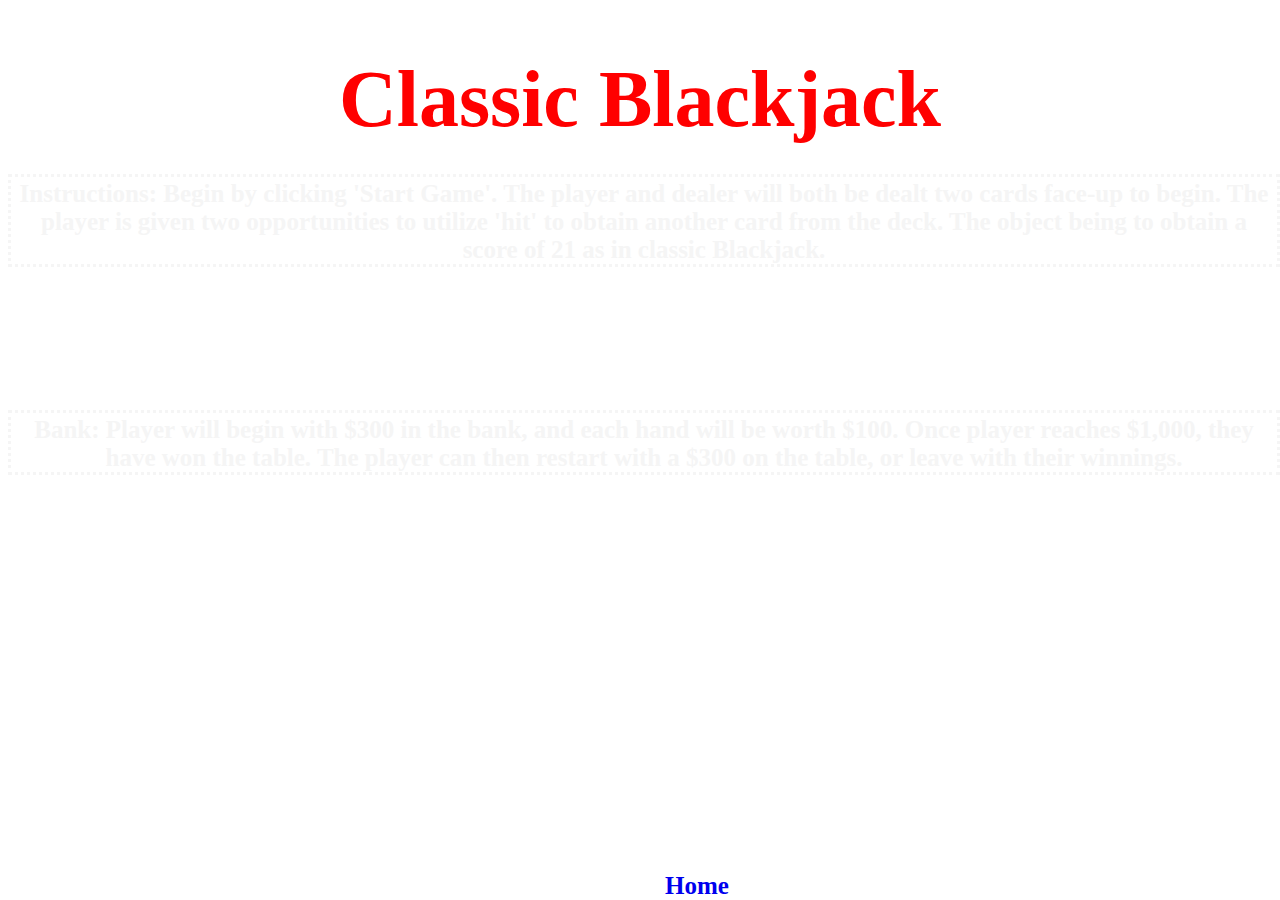
==== instructions.html @ e945c850 "functionality added for new hand and resets" ====
<!DOCTYPE html>
<html lang="en">
<head>
  <meta charset="UTF-8">
  <meta http-equiv="X-UA-Compatible" content="IE=edge">
  <meta name="viewport" content="width=device-width, initial-scale=1.0">
  <link rel="stylesheet" href="index.css">
  <script defer src="winner.js" charset="utf-8"></script>
  <title>Document</title>
</head>
<body>
  <h1>Classic Blackjack</h1>
  <p id="direct">Instructions: Begin by clicking 'Start Game'. The player and dealer will both be dealt two cards face-up to begin. The player is given two opportunities to utilize 'hit' to obtain another card from the deck. The object being to obtain a score of 21 as in classic Blackjack.</p>
  <p id="banksy">Bank: Player will begin with $300 in the bank, and each hand will be worth $100. Once player reaches $1,000, they have won the table. The player can then restart with a $300 on the table, or leave with their winnings.</p>
  <a target="_blank" id="instructions" href="index.html">Home</a>  
</div>
</html>
---- index.css ----
body {
  font-family: fantasy;
  background-image: url('../felt.jpeg');
  background-size: 100%;
  color: whitesmoke;
  font-weight: bold;
  text-align: center;
  font-size: 22px;
}

h1 {
  color: red;
  font-size: 80px;
  margin-bottom: 4px;
}

input {
  border: none;
  background-color: whitesmoke;
  width: 100px;
  border-bottom: 3px solid red;
}

button {
  color: whitesmoke;
  width: 132px;
  height: 45px;
  background: red;
  font-family: fantasy;
  font-weight: bold;
  font-size: 18px;
  border: none;
}

#direct {
  position: absolute;
  font-size: 25px;
  border: 3px dotted whitesmoke;
  padding: 3px 0 0 0;
}

#banksy {
  position: absolute;
  bottom: 400px;
  font-size: 25px;
  border: 3px dotted whitesmoke;
  padding: 3px 0 0 0;
}

#message {
  text-decoration: underline;
}

#instructions {
  position: absolute;
  bottom: 0;
  left: 665px;
  font-size: 25px;
  text-decoration: none;
  padding: 3px 0 0 0;
}

.container {
  display: flex;
  flex-flow: row;
  justify-content: space-between;
  margin-left: 200px;
  margin-top: 30px;
}

#pcard,
#dcard {
  margin-top: 25px;
  margin-left: 2px;
  color: red;
  font-size: 60px;
}
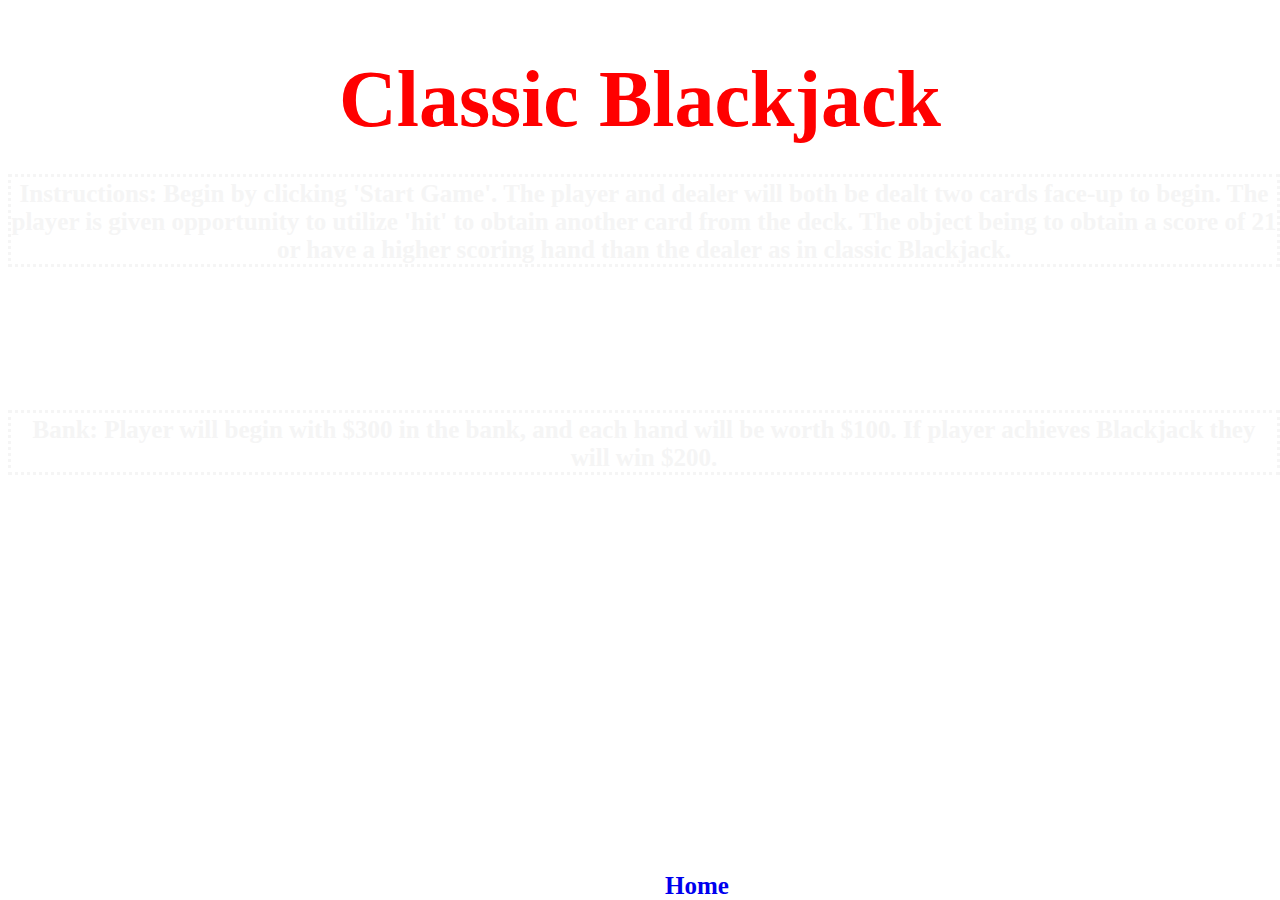
==== commit bb290462: "added score functionality" ====
--- a/instructions.html
+++ b/instructions.html
@@ -5,13 +5,13 @@
   <meta http-equiv="X-UA-Compatible" content="IE=edge">
   <meta name="viewport" content="width=device-width, initial-scale=1.0">
   <link rel="stylesheet" href="index.css">
-  <script defer src="winner.js" charset="utf-8"></script>
+  <script defer src="script.js" charset="utf-8"></script>
   <title>Document</title>
 </head>
 <body>
   <h1>Classic Blackjack</h1>
-  <p id="direct">Instructions: Begin by clicking 'Start Game'. The player and dealer will both be dealt two cards face-up to begin. The player is given two opportunities to utilize 'hit' to obtain another card from the deck. The object being to obtain a score of 21 as in classic Blackjack.</p>
-  <p id="banksy">Bank: Player will begin with $300 in the bank, and each hand will be worth $100. Once player reaches $1,000, they have won the table. The player can then restart with a $300 on the table, or leave with their winnings.</p>
+  <p id="direct">Instructions: Begin by clicking 'Start Game'. The player and dealer will both be dealt two cards face-up to begin. The player is given opportunity to utilize 'hit' to obtain another card from the deck. The object being to obtain a score of 21 or have a higher scoring hand than the dealer as in classic Blackjack.</p>
+  <p id="banksy">Bank: Player will begin with $300 in the bank, and each hand will be worth $100. If player achieves Blackjack they will win $200.</p>
   <a target="_blank" id="instructions" href="index.html">Home</a>  
 </div>
 </html>--- a/index.css
+++ b/index.css
@@ -1,6 +1,6 @@
 body {
   font-family: fantasy;
-  background-image: url('../felt.jpeg');
+  background-image: url('https://res.cloudinary.com/dntpwckqi/image/upload/v1646882343/felt_j50tyx.webp');
   background-size: 100%;
   color: whitesmoke;
   font-weight: bold;
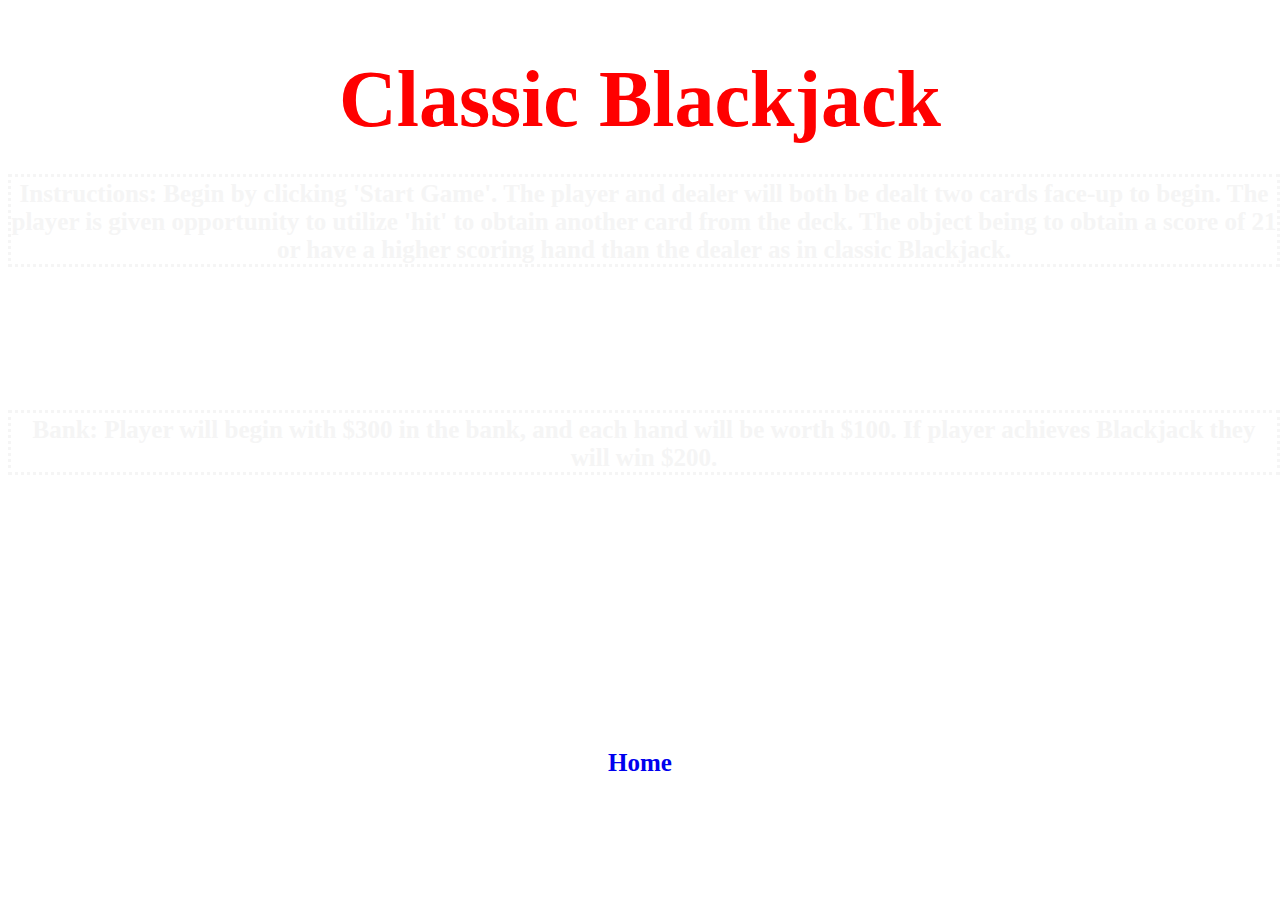
==== commit 98a47985: "update to css links" ====
--- a/instructions.html
+++ b/instructions.html
@@ -12,6 +12,6 @@
   <h1>Classic Blackjack</h1>
   <p id="direct">Instructions: Begin by clicking 'Start Game'. The player and dealer will both be dealt two cards face-up to begin. The player is given opportunity to utilize 'hit' to obtain another card from the deck. The object being to obtain a score of 21 or have a higher scoring hand than the dealer as in classic Blackjack.</p>
   <p id="banksy">Bank: Player will begin with $300 in the bank, and each hand will be worth $100. If player achieves Blackjack they will win $200.</p>
-  <a target="_blank" id="instructions" href="index.html">Home</a>  
+  <a target="_blank" id="home" href="index.html">Home</a>  
 </div>
 </html>--- a/index.css
+++ b/index.css
@@ -52,9 +52,24 @@
 }
 
 #instructions {
-  position: absolute;
+  margin: auto;
+  position: relative;
+  top: 400px;
   bottom: 0;
-  left: 665px;
+  left: 0;
+  right: 0;
+  font-size: 25px;
+  text-decoration: none;
+  padding: 3px 0 0 0;
+}
+
+#home {
+  margin: auto;
+  position: relative;
+  top: 600px;
+  bottom: 0;
+  left: 0;
+  right: 0;
   font-size: 25px;
   text-decoration: none;
   padding: 3px 0 0 0;
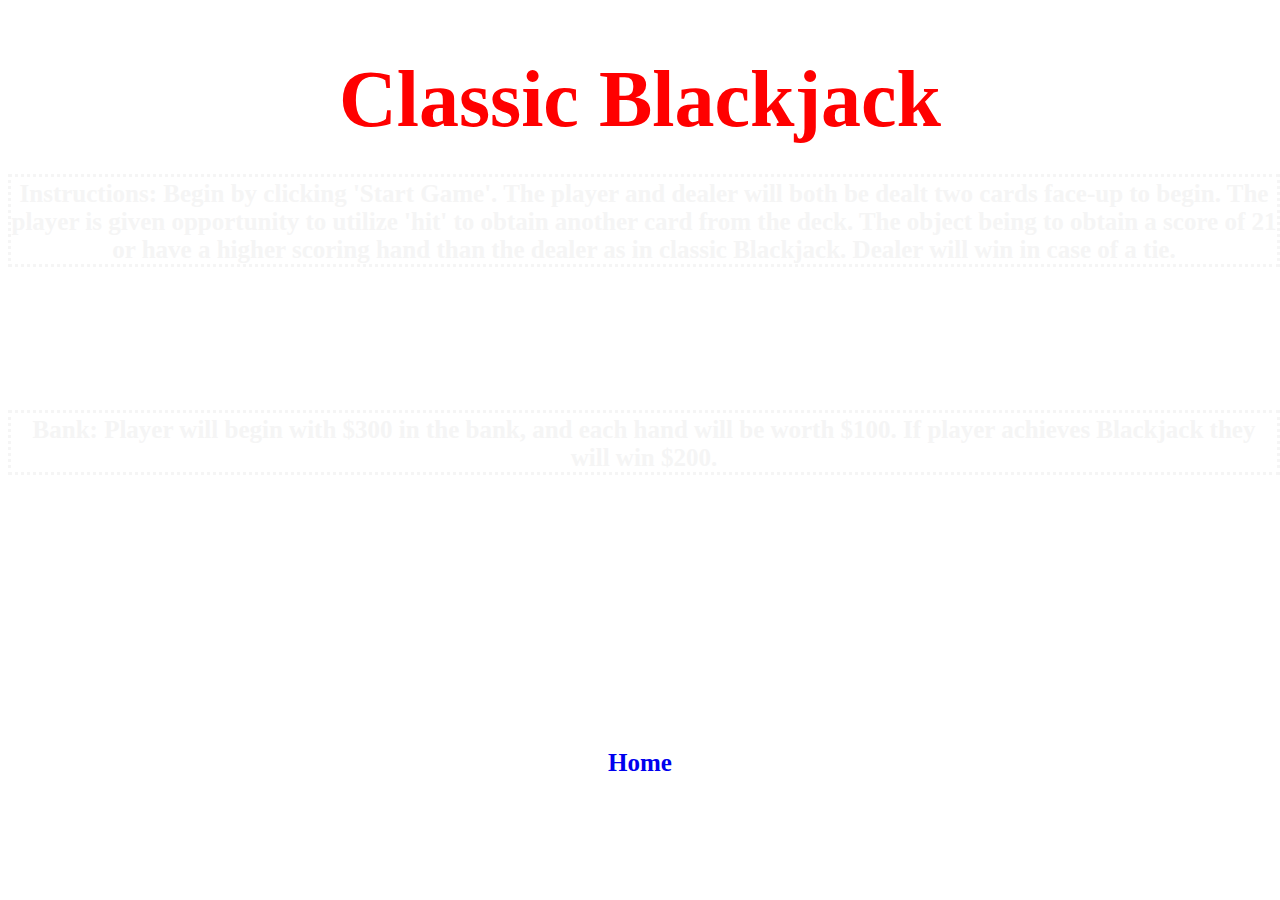
==== commit 94efaa43: "ace functionality" ====
--- a/instructions.html
+++ b/instructions.html
@@ -10,7 +10,7 @@
 </head>
 <body>
   <h1>Classic Blackjack</h1>
-  <p id="direct">Instructions: Begin by clicking 'Start Game'. The player and dealer will both be dealt two cards face-up to begin. The player is given opportunity to utilize 'hit' to obtain another card from the deck. The object being to obtain a score of 21 or have a higher scoring hand than the dealer as in classic Blackjack.</p>
+  <p id="direct">Instructions: Begin by clicking 'Start Game'. The player and dealer will both be dealt two cards face-up to begin. The player is given opportunity to utilize 'hit' to obtain another card from the deck. The object being to obtain a score of 21 or have a higher scoring hand than the dealer as in classic Blackjack. Dealer will win in case of a tie.</p>
   <p id="banksy">Bank: Player will begin with $300 in the bank, and each hand will be worth $100. If player achieves Blackjack they will win $200.</p>
   <a target="_blank" id="home" href="index.html">Home</a>  
 </div>
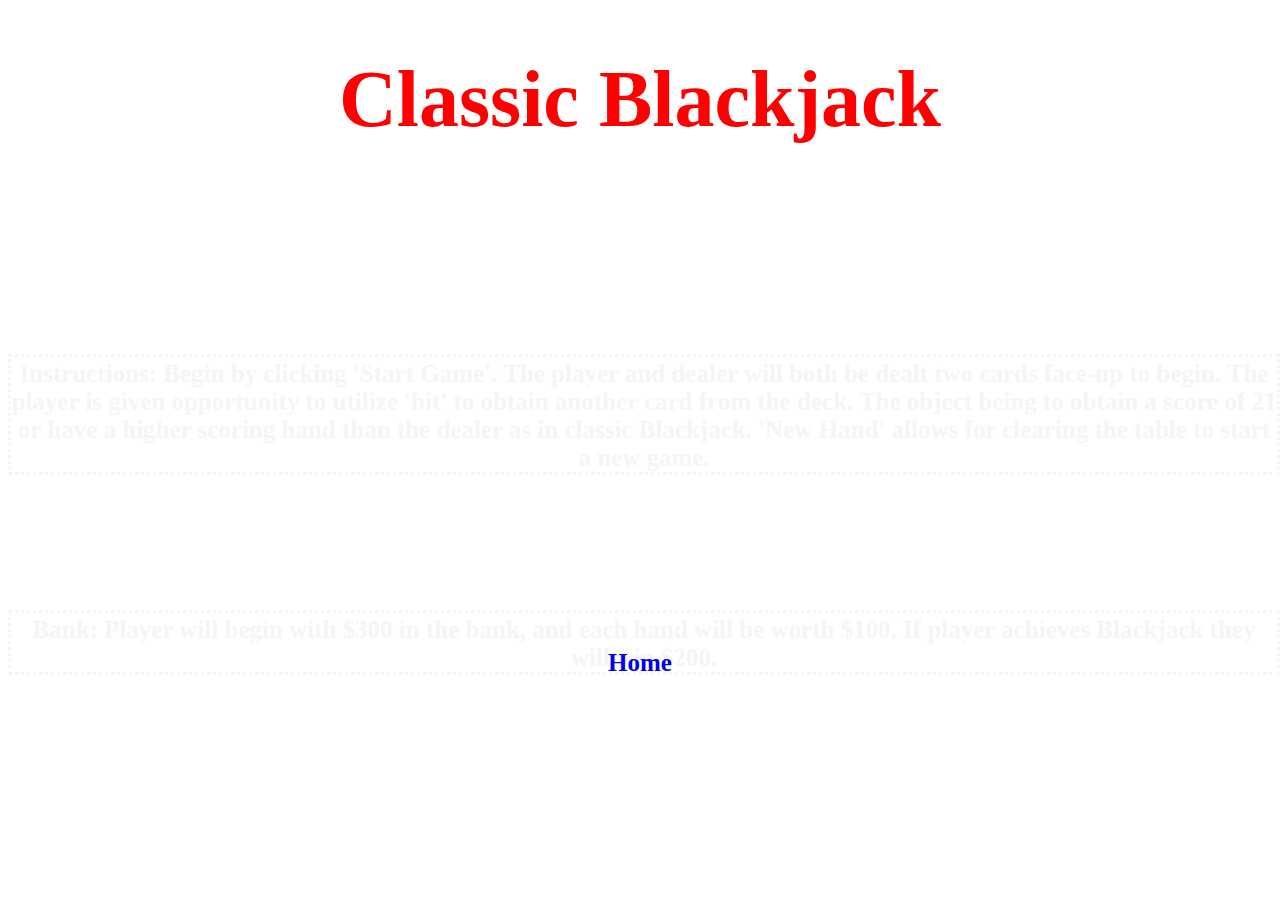
==== commit c1b79798: "updated styling and in case of tie" ====
--- a/instructions.html
+++ b/instructions.html
@@ -10,7 +10,7 @@
 </head>
 <body>
   <h1>Classic Blackjack</h1>
-  <p id="direct">Instructions: Begin by clicking 'Start Game'. The player and dealer will both be dealt two cards face-up to begin. The player is given opportunity to utilize 'hit' to obtain another card from the deck. The object being to obtain a score of 21 or have a higher scoring hand than the dealer as in classic Blackjack. Dealer will win in case of a tie.</p>
+  <p id="direct">Instructions: Begin by clicking 'Start Game'. The player and dealer will both be dealt two cards face-up to begin. The player is given opportunity to utilize 'hit' to obtain another card from the deck. The object being to obtain a score of 21 or have a higher scoring hand than the dealer as in classic Blackjack. 'New Hand' allows for clearing the table to start a new game.</p>
   <p id="banksy">Bank: Player will begin with $300 in the bank, and each hand will be worth $100. If player achieves Blackjack they will win $200.</p>
   <a target="_blank" id="home" href="index.html">Home</a>  
 </div>
--- a/index.css
+++ b/index.css
@@ -34,6 +34,7 @@
 
 #direct {
   position: absolute;
+  bottom: 400px;
   font-size: 25px;
   border: 3px dotted whitesmoke;
   padding: 3px 0 0 0;
@@ -41,7 +42,7 @@
 
 #banksy {
   position: absolute;
-  bottom: 400px;
+  bottom: 200px;
   font-size: 25px;
   border: 3px dotted whitesmoke;
   padding: 3px 0 0 0;
@@ -53,8 +54,8 @@
 
 #instructions {
   margin: auto;
-  position: relative;
-  top: 400px;
+  position: absolute;
+  top: 250px;
   bottom: 0;
   left: 0;
   right: 0;
@@ -66,7 +67,7 @@
 #home {
   margin: auto;
   position: relative;
-  top: 600px;
+  top: 500px;
   bottom: 0;
   left: 0;
   right: 0;
@@ -88,5 +89,5 @@
   margin-top: 25px;
   margin-left: 2px;
   color: red;
-  font-size: 60px;
+  font-size: 50px;
 }
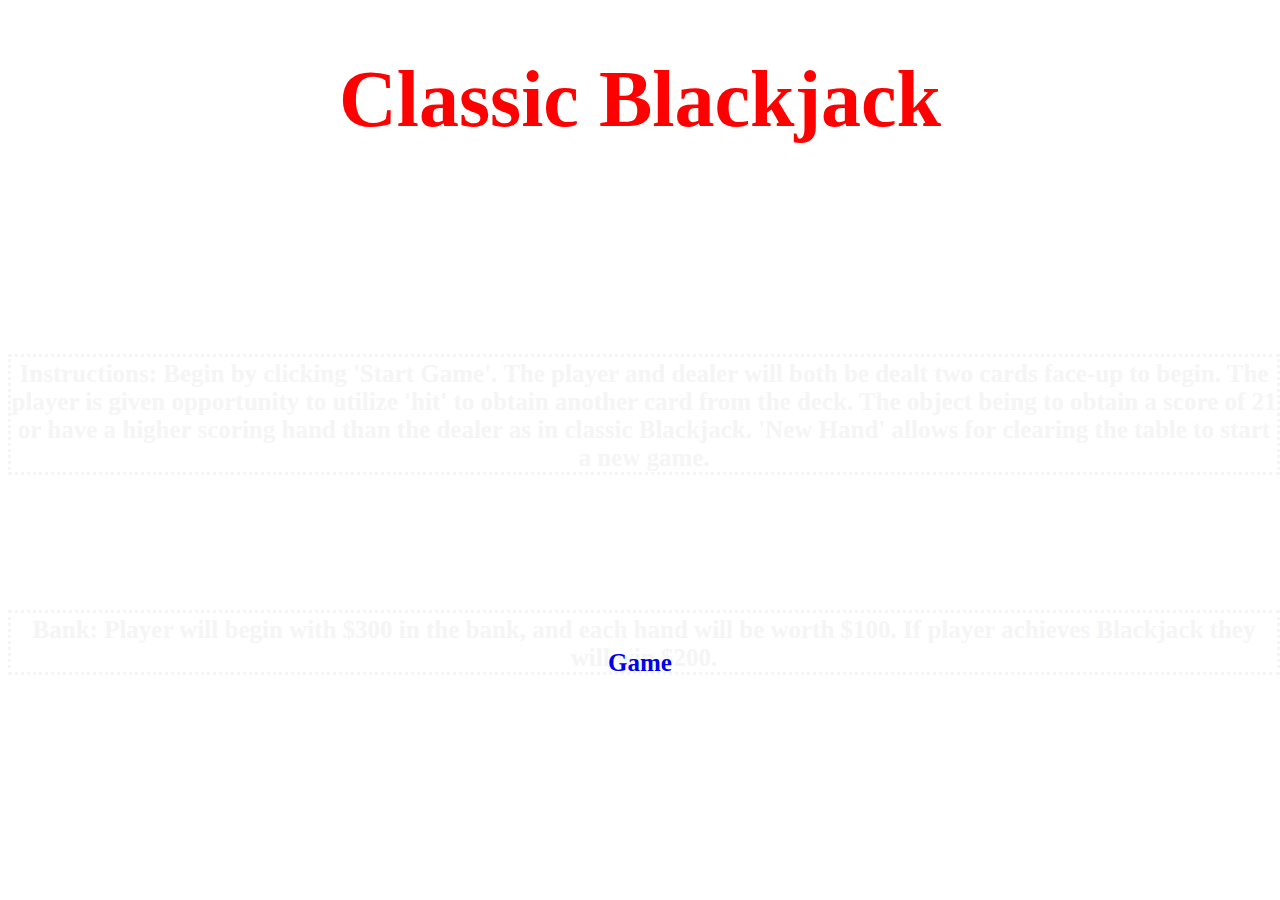
==== commit 7f288cda: "update links" ====
--- a/instructions.html
+++ b/instructions.html
@@ -12,6 +12,6 @@
   <h1>Classic Blackjack</h1>
   <p id="direct">Instructions: Begin by clicking 'Start Game'. The player and dealer will both be dealt two cards face-up to begin. The player is given opportunity to utilize 'hit' to obtain another card from the deck. The object being to obtain a score of 21 or have a higher scoring hand than the dealer as in classic Blackjack. 'New Hand' allows for clearing the table to start a new game.</p>
   <p id="banksy">Bank: Player will begin with $300 in the bank, and each hand will be worth $100. If player achieves Blackjack they will win $200.</p>
-  <a target="_blank" id="home" href="index.html">Home</a>  
+  <a target="_blank" id="home" href="index.html">Game</a>  
 </div>
 </html>--- a/index.css
+++ b/index.css
@@ -53,9 +53,9 @@
 }
 
 #instructions {
-  margin: auto;
+  margin: 0;
   position: absolute;
-  top: 250px;
+  top: 700px;
   bottom: 0;
   left: 0;
   right: 0;
@@ -91,3 +91,7 @@
   color: red;
   font-size: 50px;
 }
+
+a:hover {
+  color: red;
+}
